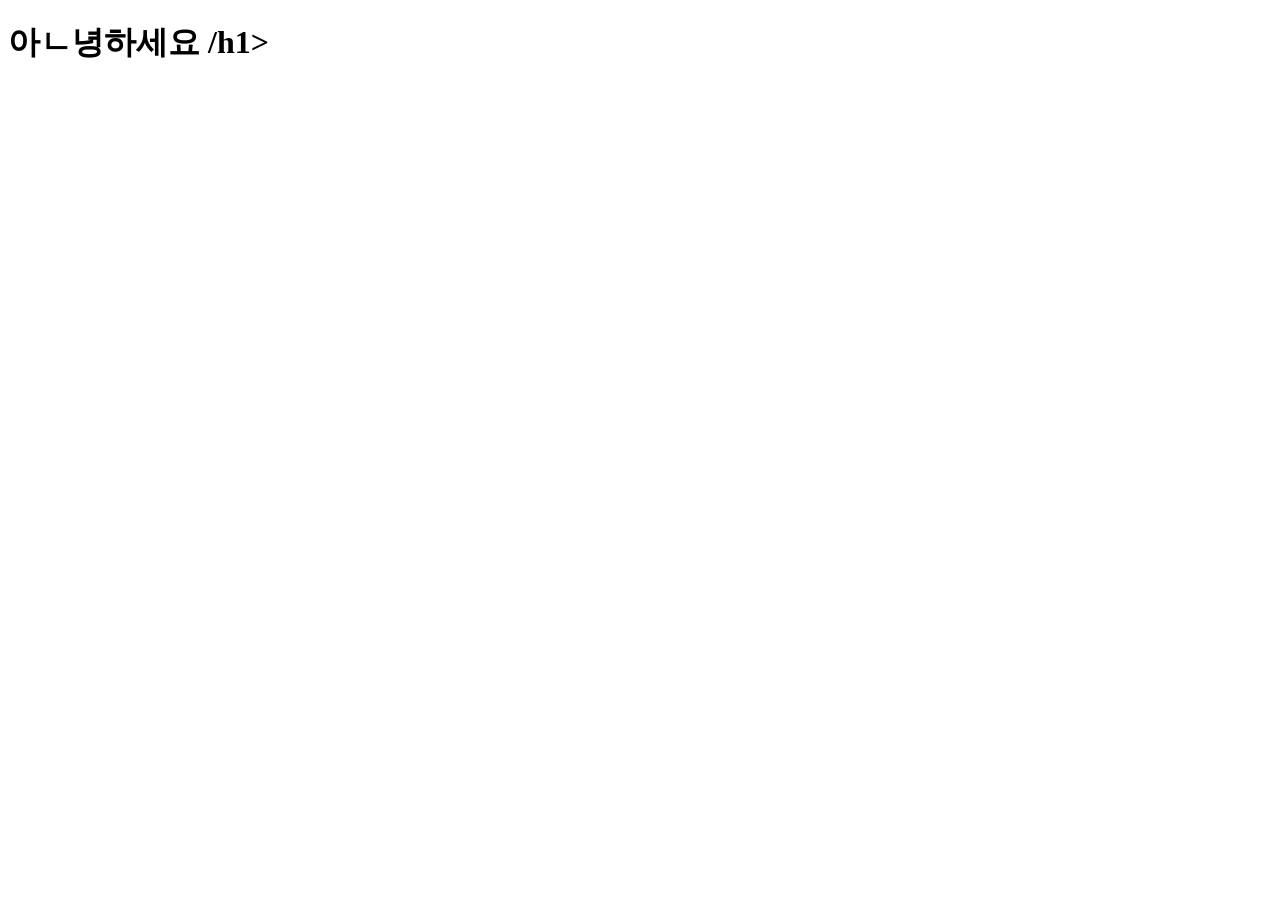
==== aa.html @ 1879b504 "서버 로 올림" ====
<!DOCTYPE html>
<html lang="en">
<head>
    <meta charset="UTF-8">
    <meta name="viewport" content="width=device-width, initial-scale=1.0">
    <title>Document</title>
</head>
<body>
    <h1>아ㄴ녕하세요 /h1>
</body>
</html>
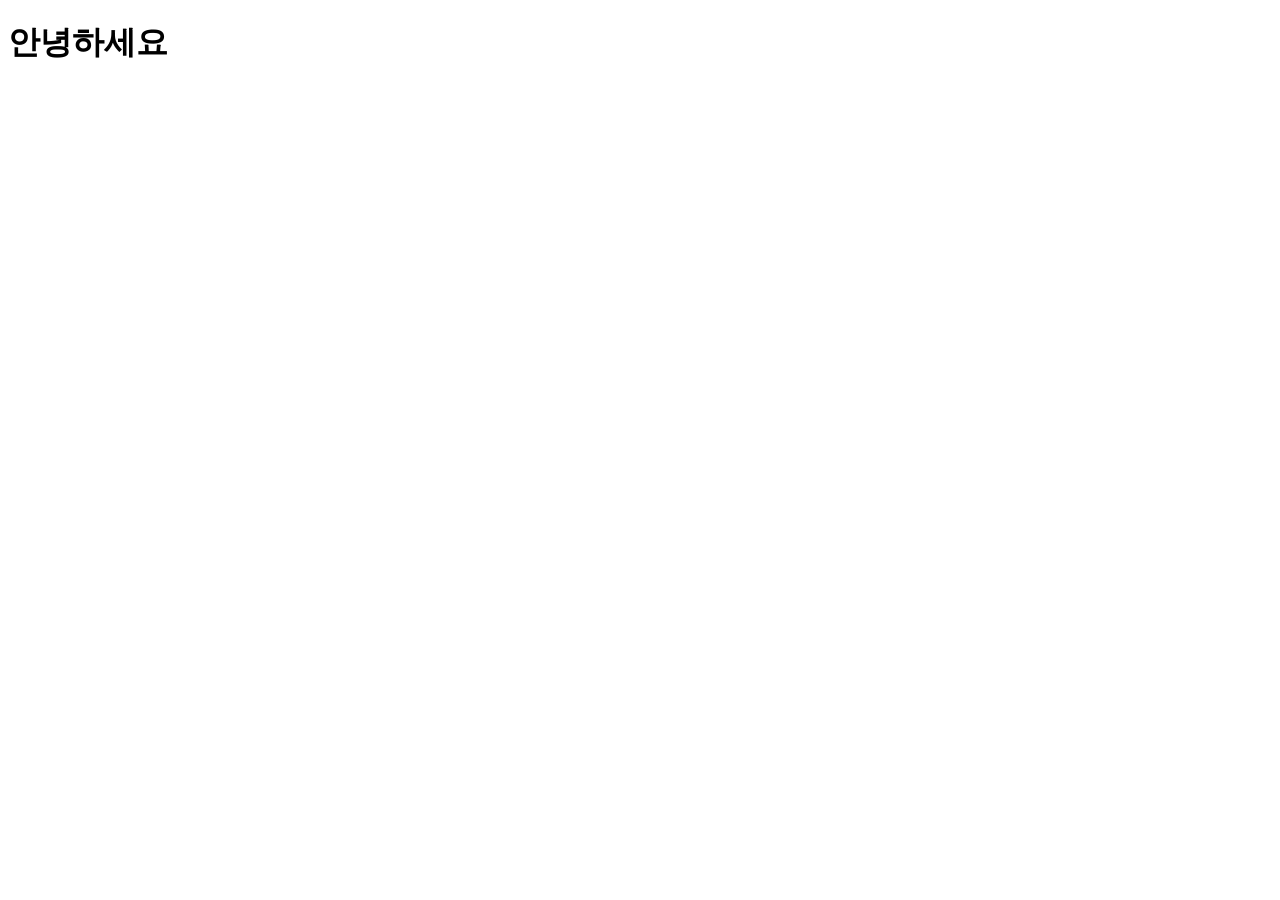
==== commit 6bc3d635: "Update aa.html" ====
--- a/aa.html
+++ b/aa.html
@@ -3,9 +3,9 @@
 <head>
     <meta charset="UTF-8">
     <meta name="viewport" content="width=device-width, initial-scale=1.0">
-    <title>Document</title>
+    <title>문서설정정보</title>
 </head>
 <body>
-    <h1>아ㄴ녕하세요 /h1>
+    <h1>안녕하세요</h1>
 </body>
 </html>
